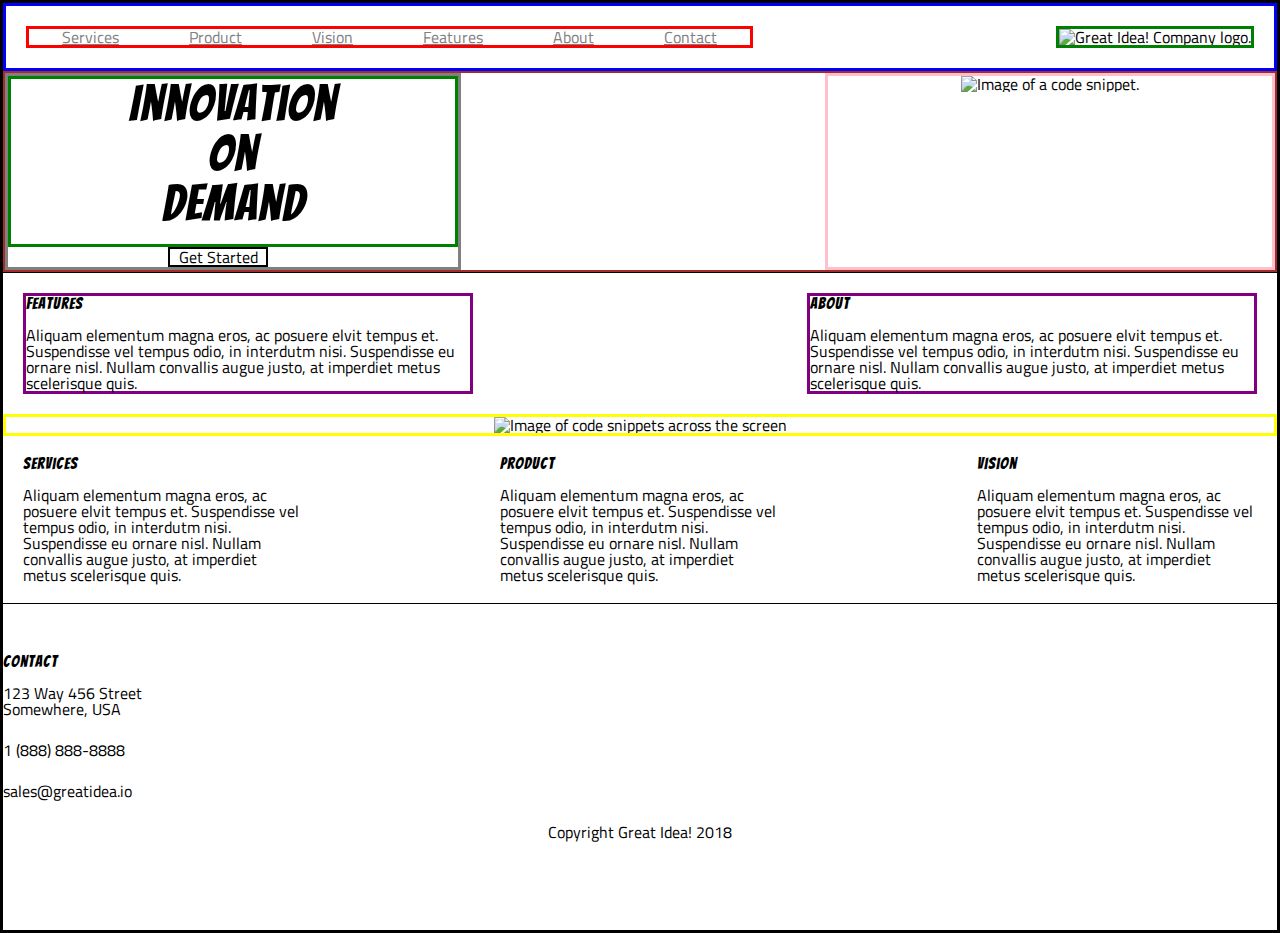
==== index.html @ cc3c703e "aligned header column and image dissapear on tablet view" ====
<!doctype html>

<html lang="en">
<head>
  <meta charset="utf-8">
  <meta name="viewport" content="width=device-width, initial-scale=1">
  <title>Great Idea - Responsive I</title>

  <link href="https://fonts.googleapis.com/css?family=Bangers|Titillium+Web" rel="stylesheet">
  <link rel="stylesheet" href="css/index.css">

</head>

<body>
<!-- Use past code you created here for Great Idea Web Page or past solution for Great Idea Web Page HTML here! -->

  <div id="body">
    <header>
    <section id="header">
    <div id="nav"> 
      <nav class="nav-bar">
        <a class="nav-link" href="services.html" target="_blank">Services</a>
        <a class="nav-link" href="#product">Product</a>
        <a class="nav-link" href="#vision">Vision</a>
        <a class="nav-link" href="#features">Features</a>
        <a class="nav-link" href="#about">About</a>
        <a class="nav-link" href="#contact">Contact</a>
      </nav>
    </div>
    <div id="greatIdea">
      <img class="logo" src="img/logo.png" alt="Great Idea! Company logo.">
    </div>     
    </section>
    </header>
    <section id="section2">
      <div id="div1">
        <div id="innovation">
        <h1 id="inno">
      Innovation<br>
      On<br>
      Demand
        </h1>
        </div>
        <div id="getStarted">
      Get Started
        </div>
      </div>
      <div id="round">
      <img src="img/header-img.png" alt="Image of a code snippet.">
    </div>
    </section>
    
    <div id="Section3">
    <div class="div2">
      <h2 id="features">Features</h2>
      Aliquam elementum magna eros, ac posuere elvit tempus et. Suspendisse vel tempus odio, in interdutm nisi. Suspendisse eu ornare nisl. Nullam convallis augue justo, at imperdiet metus scelerisque quis.
    </div>
    <div class="div2">
      <h2 id="about">About</h2>
      Aliquam elementum magna eros, ac posuere elvit tempus et. Suspendisse vel tempus odio, in interdutm nisi. Suspendisse eu ornare nisl. Nullam convallis augue justo, at imperdiet metus scelerisque quis.
    </div>
    </div>
    <div class="mid-img">
      <img class="middle-img" src="img/mid-page-accent.jpg" alt="Image of code snippets across the screen">
    </div>  
    <div id="Section5">
    <div class="div3">
      <h2 id="services">Services</h2>
      Aliquam elementum magna eros, ac posuere elvit tempus et. Suspendisse vel tempus odio, in interdutm nisi. Suspendisse eu ornare nisl. Nullam convallis augue justo, at imperdiet metus scelerisque quis.
    </div>
    <div class="div3">
      <h2 id="product">Product</h2>
      Aliquam elementum magna eros, ac posuere elvit tempus et. Suspendisse vel tempus odio, in interdutm nisi. Suspendisse eu ornare nisl. Nullam convallis augue justo, at imperdiet metus scelerisque quis.
    </div>
    <div class="div3">
      <h2 id="vision">Vision</h2>
      Aliquam elementum magna eros, ac posuere elvit tempus et. Suspendisse vel tempus odio, in interdutm nisi. Suspendisse eu ornare nisl. Nullam convallis augue justo, at imperdiet metus scelerisque quis.
    </div>
    </div>
    
    <div id="address">
    <h2>Contact</h2>
      <address>123 Way 456 Street<br>
      Somewhere, USA</address>
      <p>1 (888) 888-8888</p>
      <p>sales@greatidea.io</p>
    </div>
    
    <div id="copyright">
      Copyright Great Idea! 2018
    </div>
    
    </div>    

</body>

</html>
---- css/index.css ----
/* http://meyerweb.com/eric/tools/css/reset/ 
   v2.0 | 20110126
   License: none (public domain)
*/

html, body, div, span, applet, object, iframe,
h1, h2, h3, h4, h5, h6, p, blockquote, pre,
a, abbr, acronym, address, big, cite, code,
del, dfn, em, img, ins, kbd, q, s, samp,
small, strike, strong, sub, sup, tt, var,
b, u, i, center,
dl, dt, dd, ol, ul, li,
fieldset, form, label, legend,
table, caption, tbody, tfoot, thead, tr, th, td,
article, aside, canvas, details, embed, 
figure, figcaption, footer, header, hgroup, 
menu, nav, output, ruby, section, summary,
time, mark, audio, video {
	margin: 0;
	padding: 0;
	border: 0;
	font-size: 100%;
	font: inherit;
	vertical-align: baseline;
}
/* HTML5 display-role reset for older browsers */
article, aside, details, figcaption, figure, 
footer, header, hgroup, menu, nav, section {
	display: block;
}
body {
	line-height: 1;
}
ol, ul {
	list-style: none;
}
blockquote, q {
	quotes: none;
}
blockquote:before, blockquote:after,
q:before, q:after {
	content: '';
	content: none;
}
table {
	border-collapse: collapse;
	border-spacing: 0;
}

/* Set every element's box-sizing to border-box */
* {
    box-sizing: border-box;
}

html, body {
    height: 100%;
    font-family: 'Titillium Web', sans-serif;
}

h1, h2, h3, h4, h5 {
    font-family: 'Bangers', cursive;
    letter-spacing: 1px;
    margin-bottom: 15px;
}

/* Copy and paste your work from yesterday here and start to refactor into flexbox */


#body {
	border: 3px solid black;
	width: 100%;
	margin: 0 auto;
}

#header {
	border: 3px solid blue;
	padding: 20px;
	display: flex;
	flex-direction: row;
	justify-content: space-between;
}

@media (max-width: 800px) {
    #header {
        flex-direction: column-reverse;
        text-align: center;
    }
}

#nav {
	border: 3px solid red;
}

#greatIdea {
    border: 3px solid green;
    
}

.nav-link {
	color: grey;
	margin: 33px;
	border-top: 15px;
}
#section2 {
	border: 2px solid brown;
	display: flex;
	justify-content: space-between;
}
#div1 {
	border: 3px solid grey;
	display: flex;
	flex-direction: column;
	justify-content: center;
}
#innovation {
	border: 3px solid green;
	text-align: center;
	font-size: 50px;
	width: 450px;
}
#getStarted {
	border: 2px solid black;
	width: 100px;
	margin-left: 160px;
	text-align: center;
}
#round {
	border :3px solid pink;
	display: inline-block;
	width: 450px;
	text-align: center;
}

@media (max-width: 800px) {
    #round {
        display: none;
    }
}

.div2 {
	border: 3px solid purple;
	display: inline-block;
	width: 450px;
	margin: 20px;
}
.mid-img {
	border: 3px solid yellow;
	text-align: center;
}
.middle-img {
	width: 950px;
	margin: 0 auto;
}
.div3 {
	display: inline-block;
	width: 280px;
	margin: 20px;
}
#Section3 {
	display: flex;
	justify-content: space-between;
	border-top: 1px solid black;	
}
#Section5 {
	border-bottom: 1px solid black;
	display: flex;
	justify-content: space-between;
}
p {
	margin: 25px 0;
}
#address {
	margin: 50px 0 0 0px;
}
#copyright {
	text-align: center;
	margin-top: 20px;
	margin-bottom: 90px;
}
#inno {
	text-align: center;
}
.courses {
	background-color: rgb(192, 189, 189);
	border: 2px solid purple;
	display: flex;
	justify-content: space-around;
}
.cos {
	border: 1px solid black;
}
.learn {
	border: 2px solid black;
	width: 85px;
}
.mid-img.iphone {
	display: flex;
}
.services-header-img {
	width: 1000px;
}
@media (max-width: 200px) {
	/* For mobile phones: */
	.body {
	  width: 30%;
	}
  }
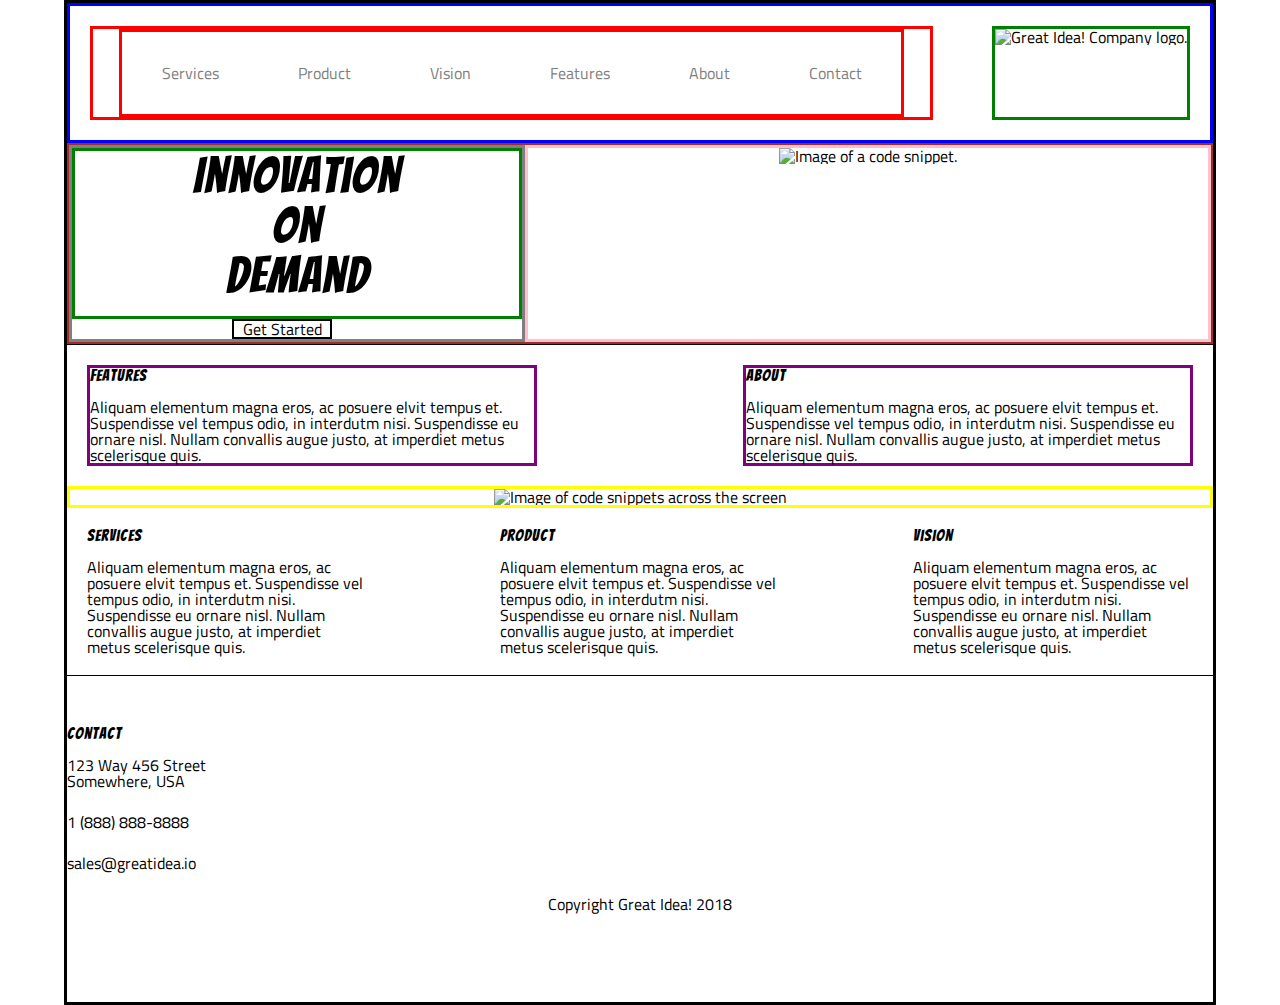
==== commit 00417a15: "fixed header and below section on mobile" ====
--- a/index.html
+++ b/index.html
@@ -17,8 +17,8 @@
   <div id="body">
     <header>
     <section id="header">
-    <div id="nav"> 
-      <nav class="nav-bar">
+    <div class="nav"> 
+      <nav class="nav">
         <a class="nav-link" href="services.html" target="_blank">Services</a>
         <a class="nav-link" href="#product">Product</a>
         <a class="nav-link" href="#vision">Vision</a>
@@ -46,7 +46,7 @@
         </div>
       </div>
       <div id="round">
-      <img src="img/header-img.png" alt="Image of a code snippet.">
+      <img class="imground" src="img/header-img.png" alt="Image of a code snippet.">
     </div>
     </section>
     
--- a/css/index.css
+++ b/css/index.css
@@ -68,7 +68,7 @@
 
 #body {
 	border: 3px solid black;
-	width: 100%;
+	width: 90%;
 	margin: 0 auto;
 }
 
@@ -87,31 +87,64 @@
     }
 }
 
-#nav {
-	border: 3px solid red;
+.nav {
+    border: 3px solid red;
+    display: flex;
+    flex-grow: 0.9;
+	justify-content: space-around;
+}
+
+@media (max-width: 500px) {
+    .nav {
+        flex-direction: column;
+    }
 }
 
 #greatIdea {
     border: 3px solid green;
-    
+}
+
+@media (max-width: 500px) {
+    #greatIdea {
+        padding-bottom: 10px;
+        border-bottom: 1px solid grey;
+    }
 }
 
 .nav-link {
-	color: grey;
-	margin: 33px;
-	border-top: 15px;
-}
+    color: grey;
+    text-decoration: none;
+    margin: 33px 0;
+    border-top: 15px;
+}
+
+@media (max-width: 500px) {
+    .nav-link {
+        margin: 10px;
+        padding-bottom: 25px;
+        border-bottom: 1px solid grey
+    }
+}
+
 #section2 {
 	border: 2px solid brown;
 	display: flex;
 	justify-content: space-between;
 }
+
+@media (max-width: 800px) {
+    #section2 {
+        justify-content: center;
+    }
+}
+
 #div1 {
 	border: 3px solid grey;
 	display: flex;
 	flex-direction: column;
 	justify-content: center;
 }
+
 #innovation {
 	border: 3px solid green;
 	text-align: center;
@@ -124,10 +157,15 @@
 	margin-left: 160px;
 	text-align: center;
 }
+
+.imground {
+    width: 100%;
+}
+
 #round {
 	border :3px solid pink;
 	display: inline-block;
-	width: 450px;
+	width: 100%;
 	text-align: center;
 }
 
@@ -145,10 +183,11 @@
 }
 .mid-img {
 	border: 3px solid yellow;
-	text-align: center;
+    text-align: center;
+    width: 100%;
 }
 .middle-img {
-	width: 950px;
+	width: 100%;
 	margin: 0 auto;
 }
 .div3 {
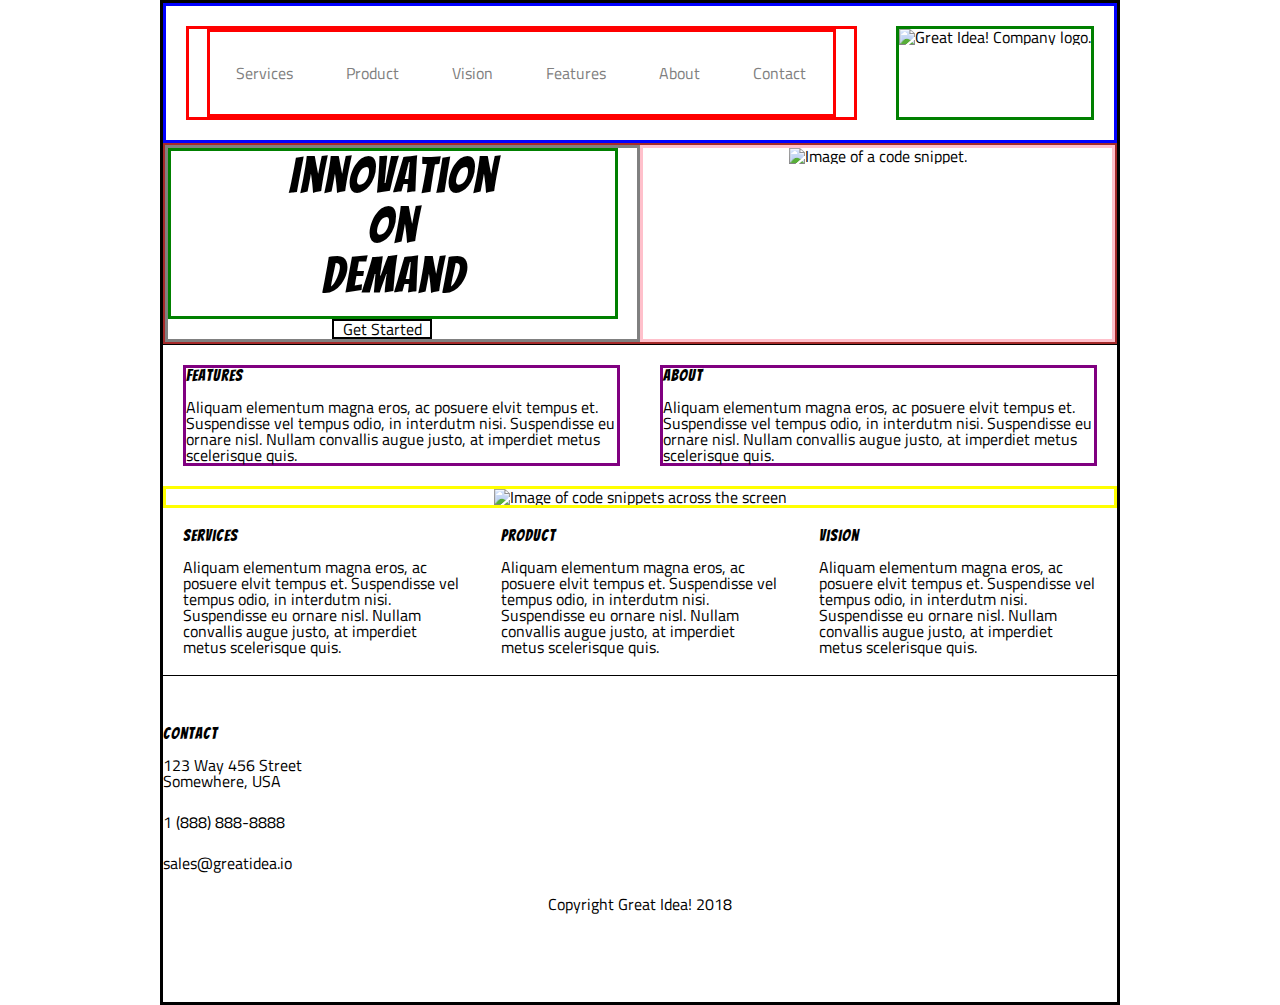
==== commit 2ab116f9: "fixed allignment of service page" ====
--- a/index.html
+++ b/index.html
@@ -19,7 +19,7 @@
     <section id="header">
     <div class="nav"> 
       <nav class="nav">
-        <a class="nav-link" href="services.html" target="_blank">Services</a>
+        <a class="nav-link" href="./services.html" target="_blank">Services</a>
         <a class="nav-link" href="#product">Product</a>
         <a class="nav-link" href="#vision">Vision</a>
         <a class="nav-link" href="#features">Features</a>
--- a/css/index.css
+++ b/css/index.css
@@ -68,8 +68,14 @@
 
 #body {
 	border: 3px solid black;
-	width: 90%;
+	width: 75%;
 	margin: 0 auto;
+}
+
+@media (max-width: 500px) {
+    #body {
+        width: 95%;
+    }
 }
 
 #header {
@@ -142,15 +148,29 @@
 	border: 3px solid grey;
 	display: flex;
 	flex-direction: column;
-	justify-content: center;
+    justify-content: center;
+    width: 90%;
 }
 
 #innovation {
 	border: 3px solid green;
 	text-align: center;
 	font-size: 50px;
-	width: 450px;
-}
+    width: 450px;
+}
+
+@media (max-width: 800px) {
+    #innovation {
+        width: 100%;
+    }
+}
+
+@media (max-width: 500px) {
+    #innovation {
+        width: 100%;
+    }
+}
+
 #getStarted {
 	border: 2px solid black;
 	width: 100px;
@@ -158,6 +178,12 @@
 	text-align: center;
 }
 
+@media {
+    #getStarted {
+        margin-left: 35%;
+    }
+}
+
 .imground {
     width: 100%;
 }
@@ -165,7 +191,7 @@
 #round {
 	border :3px solid pink;
 	display: inline-block;
-	width: 100%;
+	width: 90%;
 	text-align: center;
 }
 
@@ -181,6 +207,13 @@
 	width: 450px;
 	margin: 20px;
 }
+
+@media (max-width: 500px) {
+    .div2 {
+        width: 90%;
+    }
+}
+
 .mid-img {
 	border: 3px solid yellow;
     text-align: center;
@@ -190,21 +223,48 @@
 	width: 100%;
 	margin: 0 auto;
 }
+
+@media (max-width: 500px) {
+    .middle-img {
+        height: 90px;
+    }
+}
+
 .div3 {
 	display: inline-block;
 	width: 280px;
 	margin: 20px;
 }
+
+@media (max-width: 500px) {
+    .div3 {
+        width: 90%;
+    }
+}
+
 #Section3 {
 	display: flex;
 	justify-content: space-between;
-	border-top: 1px solid black;	
+    border-top: 1px solid black;
 }
 #Section5 {
 	border-bottom: 1px solid black;
 	display: flex;
 	justify-content: space-between;
 }
+
+@media (max-width: 500px) {
+    #Section3 {
+        flex-direction: column;	
+    }
+    #Section5 {
+        flex-direction: column;	
+    }
+    .div2 {
+        width: 90%;
+    }
+}
+
 p {
 	margin: 25px 0;
 }
@@ -223,24 +283,58 @@
 	background-color: rgb(192, 189, 189);
 	border: 2px solid purple;
 	display: flex;
-	justify-content: space-around;
-}
+    justify-content: space-around;
+}
+
+@media (max-width: 500px) {
+    .courses {
+        flex-direction: column;
+    }
+}
+
 .cos {
-	border: 1px solid black;
+    border: 1px solid black;
+    padding: 10px;
+    display: flex;
+    flex-direction: column;
 }
 .learn {
 	border: 2px solid black;
-	width: 85px;
+    width: 85px;
+    margin-top: 10px;
 }
 .mid-img.iphone {
-	display: flex;
-}
+    display: flex;
+    width: 100%;
+}
+
+@media (max-width: 500px) {
+    .mid-img.iphone {
+        display: none;
+    } 
+}
+
 .services-header-img {
-	width: 1000px;
+	width: 100%;
 }
 @media (max-width: 200px) {
 	/* For mobile phones: */
 	.body {
 	  width: 30%;
 	}
+  }
+
+  .s1 {
+      border-bottom: 1px solid black;
+      padding: 10px
+  }
+
+  .services-img {
+      width: 50%;
+  }
+
+  @media (max-width: 500px) {
+    .services-img {
+        display: none;
+    }
   }